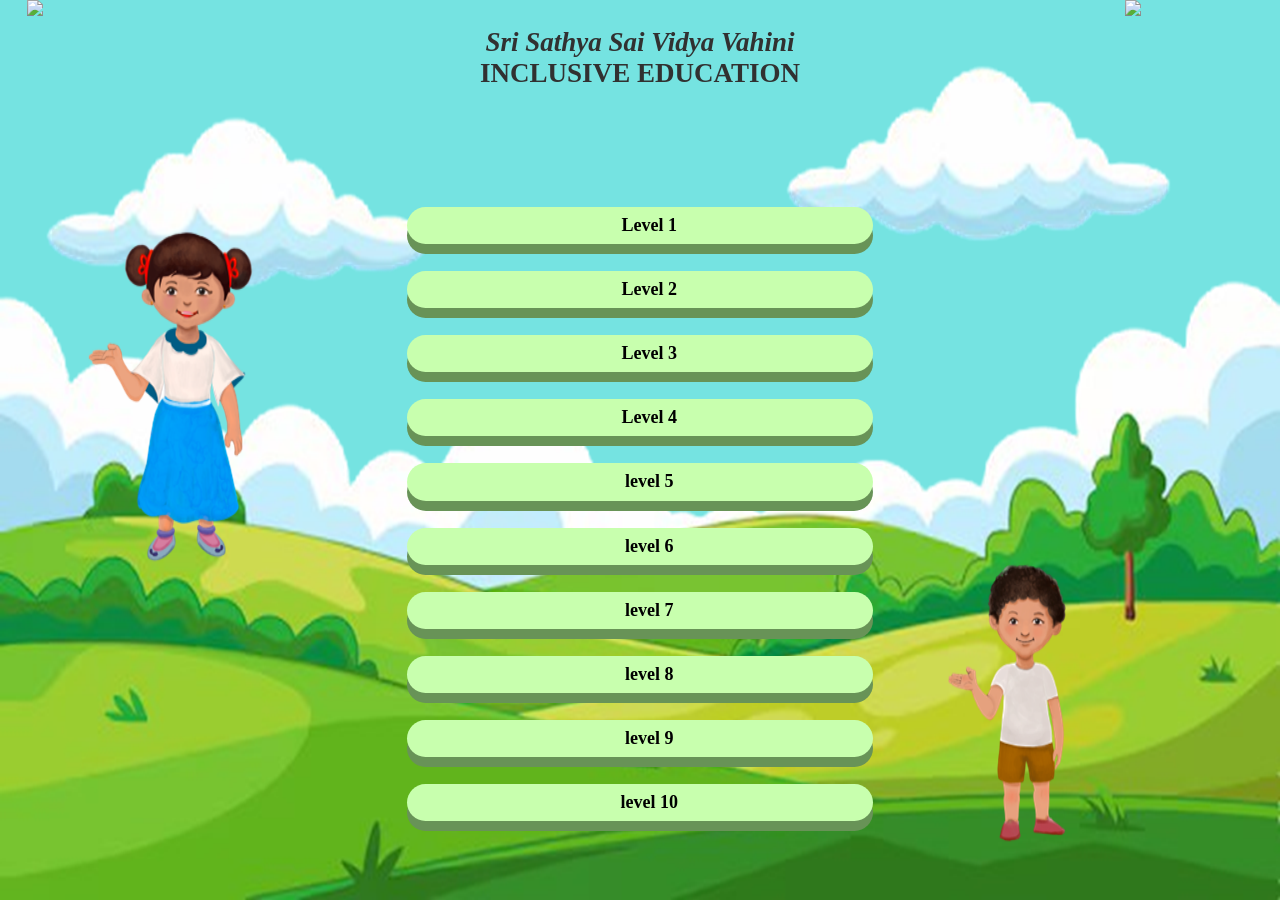
==== home.html @ 77eb2100 "Remove duplicate music script and background audio" ====
<!DOCTYPE html>
<html lang="en">
  <head>
<script src="js/config.js"></script>
<script src="js/config.js"></script>
    <meta charset="UTF-8" />
    <meta name="viewport" content="width=device-width, initial-scale=1.0" />
    <title>Document</title>
        <link href="https://cdnjs.cloudflare.com/ajax/libs/font-awesome/5.15.4/css/all.min.css" rel="stylesheet">
    <link rel="stylesheet" href="css/home.css" />

  </head>
  <body>
    <div ><img class="vvlogo" src=assets/images/vv.png" /></div>
    <div ><img class="inclogo" src=assets/images/ie.png" /></div>

    <div class="upper">
        <div class="logos">
            <h1 class="vv">Sri Sathya Sai Vidya Vahini</h1>
            <h1 class="inc">INCLUSIVE EDUCATION</h1>
        </div>
    </div>
<div class="levels-container">
  <div class="levels">
    <a href="./levels/level1.html" class="btn btn--action"><span> Level 1</span></a>
    <a href="./levels/level2.html" class="btn btn--action"><span> Level 2</span></a>
    <a href="./levels/level3.html" class="btn btn--action"><span> Level 3</span></a>
    <a href="./levels/level4.html" class="btn btn--action"><span> Level 4</span></a>
    <a href="./levels/level5.html" class="btn btn--action"><span> level 5</span></a>
    <a href="./levels/level6.html" class="btn btn--action"><span> level 6</span></a>
    <a href="./levels/level7.html" class="btn btn--action"><span> level 7</span></a>
    <a href="./levels/level8.html" class="btn btn--action"><span> level 8</span></a>
    <a href="./levels/level9.html" class="btn btn--action"><span> level 9</span></a>
    <a href="./levels/level10.html" class="btn btn--action"><span> level 10</span></a>
  </div>
</div>


    <div >
        <audio id="backgroundMusic" autoplay>
            <source src=assets/images/bgm.mp3" type="audio/mpeg">
            Your browser does not support the audio element.
        </audio>

        <div id="backgroundMusic">
            <audio autoplay="{true}">
            <source src=assets/images/bgm.mp3" type="audio/mpeg" />
            Your browser does not support the audio element.
            </audio>
            </div>
    </div>
    <script src="../legacy/script1.js"></script>
  </script>
  </body>
  <audio id="backgroundMusic" src="assets/images/bgm.mp3" loop></audio>

<script src="../legacy/script1.js"></script>
<script src="../utils/music.js"></script>

</body>
</html>
---- css/home.css ----
/*@import url("https://fonts.googleapis.com/css2?family=Playfair+Display:ital,wght@0,400..900;1,400..900&display=swap");
*/
* {
  /* border: 1px solid red; */
  margin: 0px;
  padding: 0px;
}

body {
  background-image: url(../assets/images/home.png);
  height: 100vh;
  background-attachment: fixed;
  padding: 0px;
  background-repeat: no-repeat;
  background-position: center;
  
  background-size: 100vw 100vh;

  /* overflow: hidden; */
}

/*@keyframes gradient {
  0% {
    background-position: 0% 50%;
  }
  50% {
    background-position: 100% 50%;
  }
  100% {
    background-position: 0% 50%;
  }
}*/

.upper {
  display: flex;
  flex-flow: row wrap;
  width: 100%;
  align-items: center;
  justify-content: center;
}

.vvlogo {
  position: absolute;
  right: 3vh;
  width: 10vw;
}

.title {
  width: 50%;
  /* border: 5px solid blue; */
}

.inclogo {
  position: absolute;
  left: 3vh;
  width: 10vw;
}
.mascot {
  height: 80vh;
  margin-top: 50px;
  position: absolute;
  /* border:1px solid red; */
}
.btn {
  padding: 15px;
  font-weight: 700;
  font-size: 2vh;
  text-decoration: none;
  text-align: center;
  transition: all 0.5s ease;
}

.btn--action {
  display: block;
  max-width: 50vh;
  width: 50vw;
  padding:.9vh;
  border-radius:3vh;
  background-color: #c8ffae;
  color: #000;
  transition: all 0.5s ease 0s;
  box-shadow: 0 10px #689357;
  /*margin-bottom: 30px;*/
  text-align: center;
}





.btn--action span {
  display: inline-block;
  /* position: relative; */
  transition: all 0.5s ease;
}

.btn--action span:before {
  content: "\f04b";
  color: #000;
  font-size: 1rem;
  font-family: "Font Awesome 5 Free";
  display: inline-block;
  /* position: absolute; */
  /* top: 10px; */
  /* left: 1.5rem; */
  opacity: 0;
  transition: all 0.1s ease 0s;
}

.btn--action:hover span {
  padding-left: 1.5rem;
}

.btn--action:hover span:before {
  left: 0;
  opacity: 1;
}

.btn--action:active {
  box-shadow: 0 5px #f0932b;
  transform: translateY(5px);
}


.levels-container{
  display: flex;
  justify-content: center;
  padding: 2vw;
}
.levels {
  display: flex;
  flex-direction: column;
  align-items: center;
  gap: 3vh;
  margin-top: 8vh;
  padding: 20px;
  width: 100vh;
  max-width: 400px;
  box-sizing: border-box;
}

.vv {
  font-family: "Playfair Display", serif;
  font-style: italic;
  font-size: 3vh;
}
.inc{
  font-size: 3vh;
}

.logos {
  text-align: center;
  color: rgb(49, 49, 49);
  margin-top: 3vh;
}
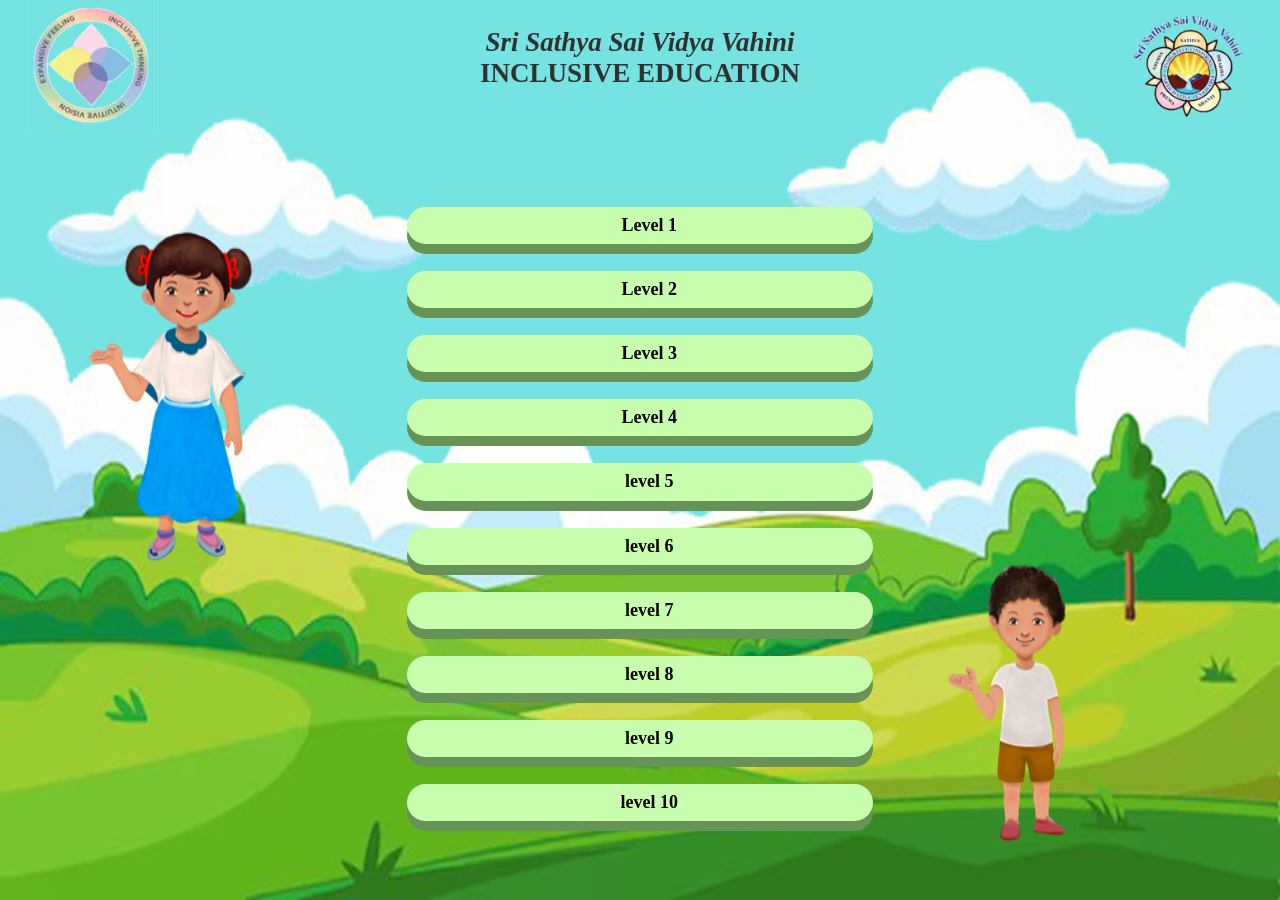
==== commit 526be532: "Fix level1 script asset paths" ====
--- a/home.html
+++ b/home.html
@@ -1,7 +1,6 @@
 <!DOCTYPE html>
 <html lang="en">
   <head>
-<script src="js/config.js"></script>
 <script src="js/config.js"></script>
     <meta charset="UTF-8" />
     <meta name="viewport" content="width=device-width, initial-scale=1.0" />
@@ -11,8 +10,8 @@
 
   </head>
   <body>
-    <div ><img class="vvlogo" src=assets/images/vv.png" /></div>
-    <div ><img class="inclogo" src=assets/images/ie.png" /></div>
+    <div ><img class="vvlogo" src="assets/images/vv.png" /></div>
+    <div ><img class="inclogo" src="assets/images/ie.png" /></div>
 
     <div class="upper">
         <div class="logos">
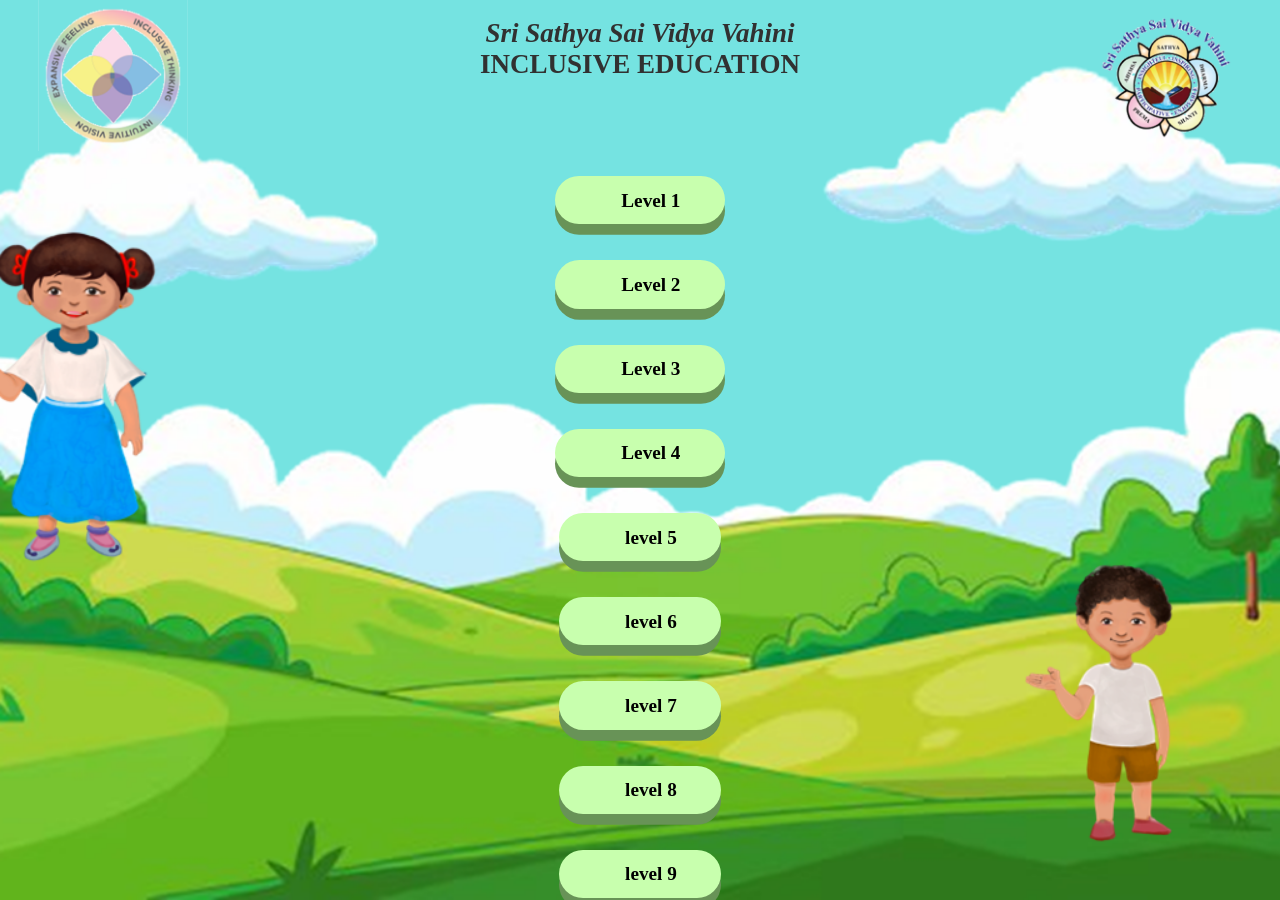
==== commit 8d4abd38: "New key blinking" ====
--- a/home.html
+++ b/home.html
@@ -31,19 +31,20 @@
     <a href="./levels/level8.html" class="btn btn--action"><span> level 8</span></a>
     <a href="./levels/level9.html" class="btn btn--action"><span> level 9</span></a>
     <a href="./levels/level10.html" class="btn btn--action"><span> level 10</span></a>
+    <a href="./levels/capital_trail.html" class="bth btn--action"><span> capitals </span></a>
   </div>
 </div>
 
 
     <div >
         <audio id="backgroundMusic" autoplay>
-            <source src=assets/images/bgm.mp3" type="audio/mpeg">
+            <source src="./assets/audio/bgm.mp3" type="audio/mpeg">
             Your browser does not support the audio element.
         </audio>
 
         <div id="backgroundMusic">
             <audio autoplay="{true}">
-            <source src=assets/images/bgm.mp3" type="audio/mpeg" />
+            <source src="./assets/audio/bgm.mp3" type="audio/mpeg" />
             Your browser does not support the audio element.
             </audio>
             </div>
--- a/css/home.css
+++ b/css/home.css
@@ -1,22 +1,33 @@
 /*@import url("https://fonts.googleapis.com/css2?family=Playfair+Display:ital,wght@0,400..900;1,400..900&display=swap");
 */
 * {
-  /* border: 1px solid red; */
   margin: 0px;
   padding: 0px;
+  box-sizing: border-box;
+}
+
+html, body {
+  width: 100%;
+  height: 100%;
+  min-height: 100vh;
+  font-size: 16px;
+  -webkit-font-smoothing: antialiased;
+  -moz-osx-font-smoothing: grayscale;
 }
 
 body {
   background-image: url(../assets/images/home.png);
-  height: 100vh;
   background-attachment: fixed;
-  padding: 0px;
   background-repeat: no-repeat;
   background-position: center;
-  
-  background-size: 100vw 100vh;
-
-  /* overflow: hidden; */
+  background-size: cover;
+  background-color: #e8f4f8;
+  
+  overflow-x: hidden;
+  overflow-y: auto;
+  position: relative;
+  display: flex;
+  flex-direction: column;
 }
 
 /*@keyframes gradient {
@@ -35,53 +46,67 @@
   display: flex;
   flex-flow: row wrap;
   width: 100%;
+  max-width: 100vw;
   align-items: center;
   justify-content: center;
+  position: relative;
 }
 
 .vvlogo {
   position: absolute;
-  right: 3vh;
-  width: 10vw;
+  right: clamp(8px, 3vw, 40px);
+  width: clamp(50px, 10vw, 140px);
+  height: auto;
+  max-width: 100%;
 }
 
 .title {
-  width: 50%;
-  /* border: 5px solid blue; */
+  width: clamp(100px, 50%, 500px);
+  text-align: center;
+  flex-shrink: 0;
 }
 
 .inclogo {
   position: absolute;
-  left: 3vh;
-  width: 10vw;
-}
+  left: clamp(8px, 3vw, 40px);
+  width: clamp(50px, 10vw, 140px);
+  height: auto;
+  max-width: 100%;
+}
+
 .mascot {
-  height: 80vh;
-  margin-top: 50px;
+  height: clamp(150px, 70vh, 500px);
+  margin-top: clamp(20px, 3vh, 60px);
   position: absolute;
-  /* border:1px solid red; */
+  width: auto;
+  max-width: 100%;
 }
 .btn {
-  padding: 15px;
+  padding: clamp(10px, 1.5vh, 18px);
   font-weight: 700;
-  font-size: 2vh;
+  font-size: clamp(0.9rem, 2.2vh, 1.2rem);
   text-decoration: none;
   text-align: center;
   transition: all 0.5s ease;
+  display: inline-block;
+  white-space: nowrap;
 }
 
 .btn--action {
-  display: block;
-  max-width: 50vh;
-  width: 50vw;
-  padding:.9vh;
-  border-radius:3vh;
+  display: inline-block;
+  max-width: min(60vw, 450px);
+  width: auto;
+  min-width: 160px;
+  padding: clamp(10px, 1.4vh, 14px) clamp(20px, 3.5vw, 38px);
+  border-radius: clamp(22px, 3.2vh, 32px);
   background-color: #c8ffae;
   color: #000;
   transition: all 0.5s ease 0s;
-  box-shadow: 0 10px #689357;
-  /*margin-bottom: 30px;*/
-  text-align: center;
+  box-shadow: 0 clamp(7px, 1.2vh, 16px) #689357;
+  text-align: center;
+  border: none;
+  cursor: pointer;
+  font-family: inherit;
 }
 
 
@@ -90,67 +115,139 @@
 
 .btn--action span {
   display: inline-block;
-  /* position: relative; */
   transition: all 0.5s ease;
+  margin: 0 clamp(4px, 0.5vw, 8px);
 }
 
 .btn--action span:before {
   content: "\f04b";
   color: #000;
-  font-size: 1rem;
+  font-size: clamp(0.8rem, 1.5vw, 1.2rem);
   font-family: "Font Awesome 5 Free";
   display: inline-block;
-  /* position: absolute; */
-  /* top: 10px; */
-  /* left: 1.5rem; */
   opacity: 0;
-  transition: all 0.1s ease 0s;
+  transition: all 0.2s ease;
+  margin-right: 0;
 }
 
 .btn--action:hover span {
-  padding-left: 1.5rem;
+  padding-left: clamp(8px, 1.2vw, 16px);
 }
 
 .btn--action:hover span:before {
-  left: 0;
   opacity: 1;
+  margin-right: clamp(4px, 0.8vw, 8px);
 }
 
 .btn--action:active {
-  box-shadow: 0 5px #f0932b;
-  transform: translateY(5px);
+  box-shadow: 0 clamp(3px, 0.6vh, 6px) #f0932b;
+  transform: translateY(clamp(2px, 0.4vh, 4px));
 }
 
 
 .levels-container{
   display: flex;
   justify-content: center;
-  padding: 2vw;
-}
+  align-items: center;
+  width: 100%;
+  max-width: 100vw;
+  padding: clamp(12px, 2vw, 30px);
+  flex-wrap: wrap;
+  overflow-x: hidden;
+}
+
 .levels {
   display: flex;
   flex-direction: column;
   align-items: center;
-  gap: 3vh;
-  margin-top: 8vh;
-  padding: 20px;
-  width: 100vh;
-  max-width: 400px;
+  gap: clamp(20px, 4vh, 40px);
+  margin-top: clamp(20px, 5vh, 50px);
+  padding: clamp(16px, 2vw, 36px);
+  width: 100%;
+  max-width: min(600px, 95vw);
   box-sizing: border-box;
 }
 
 .vv {
   font-family: "Playfair Display", serif;
   font-style: italic;
-  font-size: 3vh;
-}
+  font-size: clamp(1.2rem, 3vh, 1.8rem);
+}
+
 .inc{
-  font-size: 3vh;
+  font-size: clamp(1.2rem, 3vh, 1.8rem);
 }
 
 .logos {
   text-align: center;
   color: rgb(49, 49, 49);
-  margin-top: 3vh;
-}
-
+  margin-top: clamp(12px, 2vh, 24px);
+  font-size: clamp(0.9rem, 1.8vh, 1.1rem);
+}
+
+/* ============================================================
+   RESPONSIVE MEDIA QUERIES
+   ============================================================ */
+
+/* Mobile Portrait */
+@media (max-width: 600px) and (orientation: portrait) {
+  html, body { font-size: 14px; }
+  
+  .title { width: clamp(80px, 60vw, 300px); }
+  
+  .inclogo, .vvlogo { 
+    width: clamp(40px, 8vw, 80px); 
+  }
+  
+  .mascot { 
+    height: clamp(100px, 60vh, 300px);
+    margin-top: clamp(10px, 2vh, 30px);
+  }
+  
+  .btn--action {
+    padding: clamp(6px, 1vh, 10px) clamp(12px, 2.5vw, 24px);
+  }
+  
+  .levels {
+    gap: clamp(12px, 2vh, 24px);
+    margin-top: clamp(12px, 3vh, 28px);
+    padding: clamp(10px, 1.2vw, 20px);
+  }
+}
+
+/* Large Mobile / Tablet */
+@media (max-width: 768px) and (min-width: 601px) {
+  html, body { font-size: 15px; }
+  
+  .btn--action {
+    padding: clamp(7px, 1.2vh, 11px) clamp(14px, 3vw, 28px);
+  }
+}
+
+/* Small Landscape */
+@media (max-width: 768px) and (orientation: landscape) and (min-height: 400px) {
+  html, body { font-size: 13px; }
+  
+  .mascot { 
+    height: clamp(80px, 60vh, 250px);
+    position: static;
+    margin: clamp(8px, 1vh, 20px) auto;
+  }
+  
+  .levels {
+    margin-top: clamp(10px, 2vh, 20px);
+    gap: clamp(12px, 2vh, 20px);
+  }
+}
+
+/* Tablet and up */
+@media (min-width: 769px) {
+  .inclogo, .vvlogo {
+    width: clamp(60px, 12vw, 150px);
+  }
+  
+  .mascot {
+    height: clamp(200px, 70vh, 600px);
+  }
+}
+
